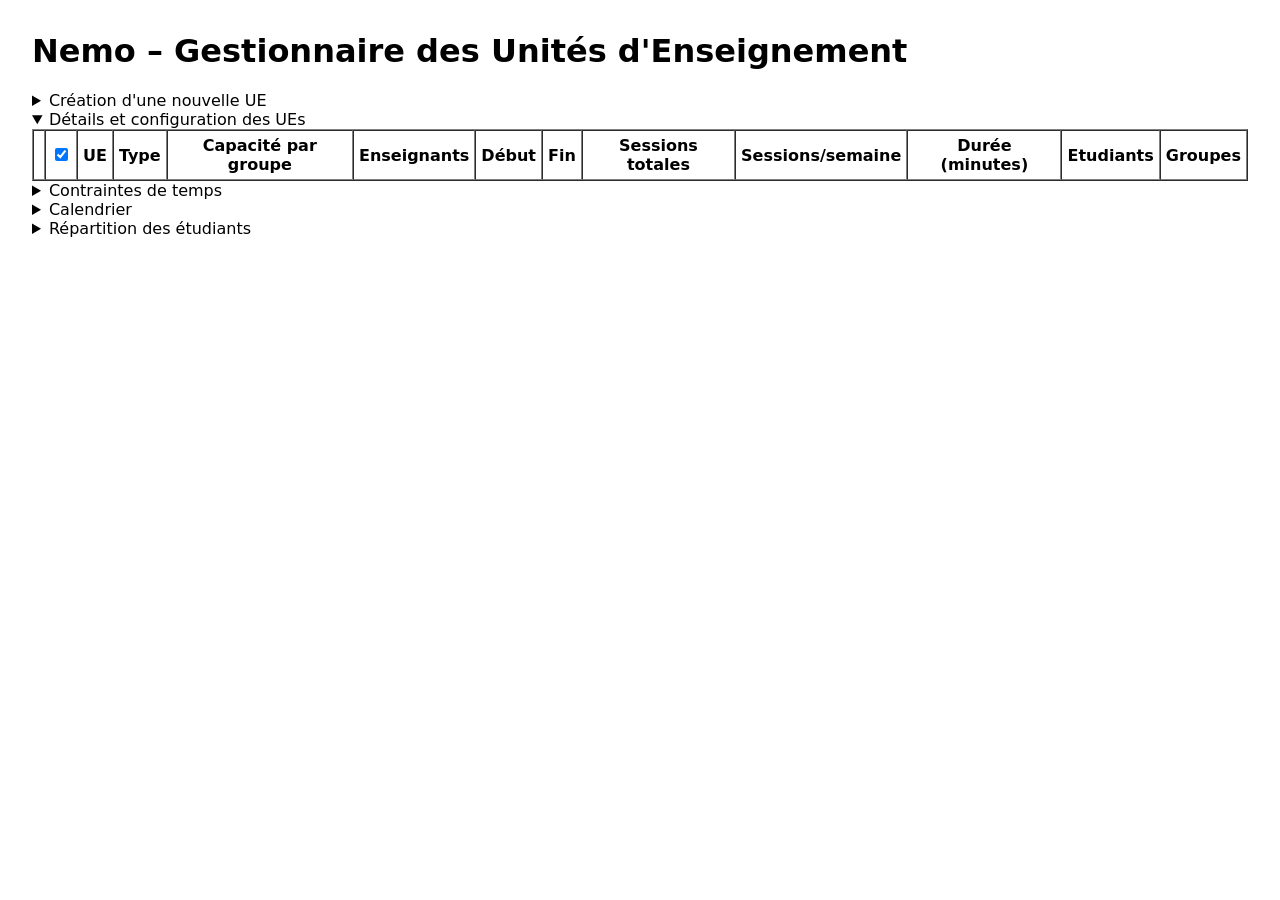
==== src/main/resources/static/index.html @ 41d7bbf1 "first commit" ====
<!DOCTYPE html>
<html lang="fr">
<head>
    <meta charset="UTF-8" />
    <title>Nemo – Solver d'emplois du temps</title>
    <link rel="stylesheet" href="/css/calendar.css">
    <link rel="stylesheet" href="/css/table.css">
    <link rel="stylesheet" href="/css/controls.css">

    <style>
        body {
            font-family: system-ui, -apple-system, BlinkMacSystemFont, "Segoe UI", Roboto, sans-serif;
            margin: 2rem;
        }

        fieldset {
            margin-bottom: 1.5rem;
        }

        label {
            display: block;
            margin-top: 0.5rem;
        }

        .pivot-row {
            display: flex;
            align-items: center;
            gap: 0.5rem;
            margin-top: 0.6rem;
        }

    </style>
</head>

<body>

<h1>Nemo – Gestionnaire des Unités d'Enseignement</h1>

<details class="collapsible">
    <summary>Création d'une nouvelle UE</summary>
<form id="nemoForm">
    <fieldset>
        <legend>Description Unité d'Enseignement</legend>

        <label>
            UE ID
            <input type="text" id="ueId" value="TU1" required />
        </label>

        <label>
            Nom
            <input type="text" id="ueName" value="Algorithmique" required />
        </label>
        <button type="button" id="addUEBtn">Ajouter l’UE</button>
    </fieldset>

    <fieldset>
        <legend>Description Enseignement</legend>

        <label>
            UE ID
            <select id="teachingUnitSelect">
                <option value="">— sélectionner une UE —</option>
            </select>
        </label>

        <label>
            Type
            <select id="teachingType">
                <option value="CM">CM</option>
                <option value="TD">TD</option>
                <option value="TP">TP</option>
            </select>
        </label>

        <label>
            Date de début
            <input type="date" id="startDate">
        </label>

        <label>
            Sessions
            <input type="number"
                   id="sessions"
                   min="1"
                   step="1"
                   value="12"
                   required>
        </label>

        <label>
            Durée (minutes)
            <input type="number" id="duration" value="120" />
        </label>

        <label>
            Capacité par groupe
            <input type="number" id="groupCapacity" value="20" />
        </label>

        <label>
            Nombre d'enseignants
            <input type="number" id="teacherCount" value="1" />
        </label>
        <button type="button" id="addTeachingBtn">Ajouter l'enseignement</button>
    </fieldset>
</form>
</details>

<details class="collapsible" open>
    <summary>Détails et configuration des UEs</summary>
    <div id="teachingTableContainer">
        <table border="1" cellpadding="5" cellspacing="0" style="width:100%;">
            <thead>
                <tr>
                    <th></th> <!-- column for up/down arrows -->
                    <th><input type="checkbox" id="selectAllTeachings" checked></th>
                    <th>UE</th>
                    <th>Type</th>
                    <th>Capacité par groupe</th>
                    <th>Enseignants</th>
                    <th>Début</th>
                    <th>Fin</th>
                    <th>Sessions totales</th>
                    <th>Sessions/semaine</th>
                    <th>Durée (minutes)</th>
                    <th>Etudiants</th>
                    <th>Groupes</th>
                </tr>
            </thead>
            <tbody id="teachingTableBody"></tbody>
        </table>
    </div>

</details>

<details class="collapsible" id="timeConstraints">
    <summary>Contraintes de temps</summary>
    <div id="timeConstraintsContainer">
        <table id="timeConstraintsTable">
            <thead>
            <tr>
                <th></th>
                <!-- Colonnes pour les semaines -->
            </tr>
            <tr>
                <th></th>
                <!-- Sous-en-têtes pour les jours de la semaine -->
            </tr>
            </thead>
            <tbody>
            <!-- Lignes pour les créneaux horaires -->
            </tbody>
        </table>
    </div>
</details>

<details class="collapsible">
    <summary>Calendrier</summary>
    <div style="margin: 20px;">
        <div class="pivot-row">
            <label for="pivotStrategy">
                Stratégie de regroupement des étudiants :
            </label>

            <select id="pivotStrategy">
                <option value="MOST_CONSTRAINED" selected>
                    Étudiants les plus contraints d’abord
                </option>
                <option value="FIRST">Ordre initial</option>
                <option value="RANDOM">Aléatoire</option>
            </select>
        </div>
        <div style="padding-bottom: 10px;">
            <button type="button" id="get_planning" >Proposer un nouveau planning pour cette semaine</button>
            <span id="solveMessage" style="margin-left: 8px;"></span>
        </div>

        <div id="calendar-header">
            <button id="prevWeekBtn">◀</button>
            <span id="currentMondayLabel"></span>
            <button id="nextWeekBtn">▶</button>
        </div>

        <div id="calendar-grid">
            <div id="time-column">
            </div>
            <div class="day-column" data-day="MONDAY"></div>
            <div class="day-column" data-day="TUESDAY"></div>
            <div class="day-column" data-day="WEDNESDAY"></div>
            <div class="day-column" data-day="THURSDAY"></div>
            <div class="day-column" data-day="FRIDAY"></div>
        </div>
    </div>
    <div id="groupsTableContainer" style="margin: 20px;">
        <table border="1" cellpadding="5" cellspacing="0" style="width:100%;">
            <thead>
            <tr>
                <th>Enseignement</th>
                <th>Session</th>
                <th>Groupe</th>
                <th>Jour</th>
                <th>Début</th>
                <th>Fin</th>
                <th>Effectif</th>
                <th>Erreur</th>
            </tr>
            </thead>
            <tbody id="groupsTableBody">
            </tbody>
        </table>
    </div>
</details>

<details class="collapsible">
    <summary>Répartition des étudiants</summary>
    <div id="studentsTableContainer">
        <table style="width:100%; border-collapse: separate; border-spacing: 0; border-top: 1px solid grey;">
            <thead>
            <tr>
                <th style="position: absolute; left: 0; width: 60px;">ID</th>
                <th style="position: absolute; left: 60px; width: 60px;">Prénom</th>
                <th>Nom</th>
                <th>UE suivies</th>
            </tr>
            </thead>
            <tbody id="studentsTableBody">
            </tbody>
        </table>
    </div>
</details>

<script src="/js/controls.js"></script>
<script src="/js/utils.js"></script>
<script src="/js/table.js"></script>
<script src="/js/time.js"></script>
<script src="/js/calendar.js"></script>
<script>

    let teachingUnits = [];
    let teachings = [];
    let students = [];
    let teachers = [];
    //all the events fixed so far
    let allFixedEvents = [];
    //the events in the current week displayed in the calendar
    let currentWeekEvents = [];
    let unitHues = {};

    document.addEventListener("DOMContentLoaded", async () => {
        await bootstrapFromServer();
    });

    async function bootstrapFromServer() {

        try {
            const response = await fetch("/bootstrap", {
                method: "POST"
            });

            const text = await response.text();

            const data = JSON.parse(text);

            console.log("Got bootstrap data...")
            console.log(data)

            firstMondayInSemester = new Date(data.settings.firstMondayInSemester);
            firstMondayInSemester.setHours(0, 0, 0, 0);
            lastMondayInSemester = new Date(data.settings.lastMondayInSemester);
            lastMondayInSemester.setHours(0, 0, 0, 0);
            currentMondayInSemester = new Date(data.settings.firstMondayInSemester);
            currentMondayInSemester.setHours(0, 0, 0, 0);

            teachingUnits = data.teachingUnits || [];

            teachingUnits.forEach(ue => {
                getHueForUnit(ue.id);
                if (Array.isArray(ue.teachings)) {
                    ue.teachings.forEach(t => {
                        t.unitId = ue.id;
                        t.startDate = getMondayFromWeekString(firstMondayInSemester, t.startDate)
                        t.timeConstraints = []
                        const weeksInSemester = getWeekCountBetweenMondays(firstMondayInSemester, lastMondayInSemester)
                        //we make at first all the weeks and days available for teaching
                        for (let week = 1; week <= weeksInSemester; week++) {
                            ["MONDAY", "TUESDAY", "WEDNESDAY", "THURSDAY", "FRIDAY"].forEach(day => {
                                t.timeConstraints.push({
                                    week:"S"+week,
                                    day:day,
                                    startMinutes:480,
                                    endMinutes:1080
                                })
                            })
                        }
                        t.selected = false //allows to select or not the teaching to find a solution
                        teachings.push(t);
                    });
                }
            });
            teachings = teachings.sort((a, b) => a.unitId.localeCompare(b.unitId))

            students = data.students || [];
            teachers = data.teachers || [];

            generateStudentsTableHeaders(teachingUnits);

            renderTeachingTable();
            renderStudentsTable();
            updateTeachingUnitSelect();
            updateMondayLabel();

        } catch (err) {
            console.error("Bootstrap error:", err);
        }
    }

    function buildSolvePayload() {

        return {

            teachings: teachings
                    .filter(t => t.selected) // filter to keep only selected teachings (the teaching table allows to select/unselect them)
                    .map(t => ({
                        id: t.id,
                        type: t.type,
                        durationMinutes: t.durationMinutes,
                        groupCapacity: t.groupCapacity,
                        teacherCount: t.teacherCount,
                        startDate: getWeekStringFromMonday(firstMondayInSemester, t.startDate),
                        sessions: t.sessions,
                        sessionsPerWeek: t.sessionsPerWeek,
                        timeConstraints: t.timeConstraints,
                        weeks: t.weeks
                    })),

            students: students.map(s => ({
                id: s.id,
                firstName: s.firstName,
                lastName: s.lastName,
                teachingUnitIds: s.teachingUnitIds
            })),

            allFixedEvents: allFixedEvents.filter(e => e.error === null ).map(e => ({
                teachingId : e.teachingId,
                groupId : e.groupId,
                sessionId : e.sessionId,
                week : e.week,
                day : e.day,
                startMinutes : e.startMinutes,
                endMinutes : e.endMinutes,
                studentIds : e.studentIds,
                error : e.error,
            })),

            settings: {
                pivotStrategy : document.getElementById("pivotStrategy").value,
                currentMonday: formatDate(currentMondayInSemester),
                currentWeek: getWeekStringFromMonday(firstMondayInSemester, currentMondayInSemester),
                formerWeek: getWeekStringFromMonday(firstMondayInSemester, currentMondayInSemester),
                firstMondayInSemester:formatDate(firstMondayInSemester),
                lastMondayInSemester:formatDate(lastMondayInSemester)
            }
        };
    }

    document.getElementById("get_planning").addEventListener("click", async (event) => {
        event.preventDefault();
        allFixedEvents = [] //we reset the fixedEvents to restart from scratch if this button is clicked
        sendSolvePayload()
    });

    async function sendSolvePayload() {
        const msgEl = document.getElementById("solveMessage");
        msgEl.textContent = "";

        const payload =  buildSolvePayload();

        console.log("payload")
        console.log(payload)

        const response = await fetch("/solve", {
            method: "POST",
            headers: {
                "Content-Type": "application/json"
            },
            body: JSON.stringify(payload)
        });

        const solution = await response.json();

        console.log("solution")
        console.log(solution)

        allFixedEvents = solution.allFixedEvents
        currentWeekEvents = []
        allFixedEvents.forEach(e => {
            if (e.week === getWeekStringFromMonday(firstMondayInSemester, currentMondayInSemester)) //an event will be displayed in the calendar is inWeek
                currentWeekEvents.push(e);
            }
        )
        console.log("current week events")
        console.log(currentWeekEvents)

        const unAssignedEvents = currentWeekEvents.filter(e => e.error !== null && e.day == null).length
        const assignedEventsWithErrors = currentWeekEvents.filter(e => e.error !== null && e.day !== null).length
        let message = [];

        if (unAssignedEvents > 0) {
            message.push(`${unAssignedEvents} groupes non affichés car sans créneau`);
        }

        if (assignedEventsWithErrors > 0) {
            message.push(`${assignedEventsWithErrors} groupes affichés en gris avec créneau mais en conflit`);
        }

        if (message.length > 0) {
            msgEl.textContent = message.join(", ");
            msgEl.style.color = "crimson";
        }
        else
            msgEl.textContent = "";
        renderGroupsTable()
        renderCalendar()
        fillStudentsGroups()
    }

</script>

</body>
</html>
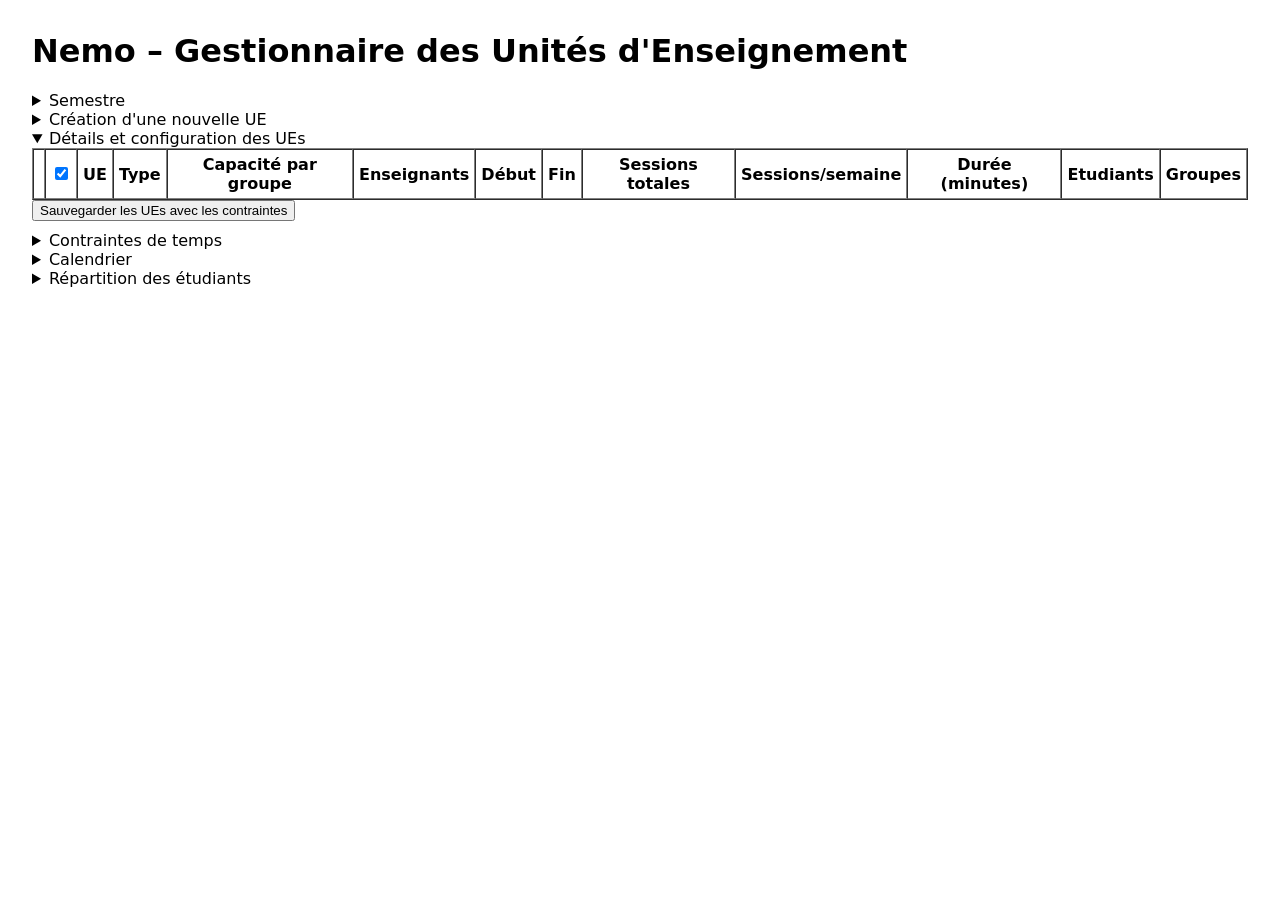
==== commit 60e4c53c: "Ability to set first and last mondays in semester along with tests (are they mondays? is first monda" ====
--- a/src/main/resources/static/index.html
+++ b/src/main/resources/static/index.html
@@ -35,6 +35,27 @@
 <body>
 
 <h1>Nemo – Gestionnaire des Unités d'Enseignement</h1>
+
+<details class="collapsible">
+    <summary>Semestre</summary>
+    <form id="semesterForm">
+        <fieldset>
+            <legend>Semestre</legend>
+
+            <label>
+                Premier lundi
+                <input type="date" id="firstMondayInSemester">
+            </label>
+
+            <label>
+                Dernier lundi
+                <input type="date" id="lastMondayInSemester">
+            </label>
+            <button type="button" id="updateSemesterMondays">Mettre à jour</button>
+            <span id="saveSettingsMessage" style="margin-left: 8px;"></span>
+        </fieldset>
+    </form>
+</details>
 
 <details class="collapsible">
     <summary>Création d'une nouvelle UE</summary>
@@ -130,6 +151,10 @@
             </thead>
             <tbody id="teachingTableBody"></tbody>
         </table>
+    </div>
+    <div style="margin-bottom: 10px;">
+        <button type="button" id="saveTeachingUnitsBtn">Sauvegarder les UEs avec les contraintes</button>
+        <span id="saveMessage" style="margin-left: 8px;"></span>
     </div>
 
 </details>
@@ -239,6 +264,7 @@
 
     let teachingUnits = [];
     let teachings = [];
+    let lastSelectedTeaching = null;
     let students = [];
     let teachers = [];
     //all the events fixed so far
@@ -272,6 +298,9 @@
             currentMondayInSemester = new Date(data.settings.firstMondayInSemester);
             currentMondayInSemester.setHours(0, 0, 0, 0);
 
+            document.getElementById("firstMondayInSemester").value = formatDate(firstMondayInSemester);
+            document.getElementById("lastMondayInSemester").value = formatDate(lastMondayInSemester);
+
             teachingUnits = data.teachingUnits || [];
 
             teachingUnits.forEach(ue => {
@@ -279,19 +308,22 @@
                 if (Array.isArray(ue.teachings)) {
                     ue.teachings.forEach(t => {
                         t.unitId = ue.id;
-                        t.startDate = getMondayFromWeekString(firstMondayInSemester, t.startDate)
-                        t.timeConstraints = []
-                        const weeksInSemester = getWeekCountBetweenMondays(firstMondayInSemester, lastMondayInSemester)
-                        //we make at first all the weeks and days available for teaching
-                        for (let week = 1; week <= weeksInSemester; week++) {
-                            ["MONDAY", "TUESDAY", "WEDNESDAY", "THURSDAY", "FRIDAY"].forEach(day => {
-                                t.timeConstraints.push({
-                                    week:"S"+week,
-                                    day:day,
-                                    startMinutes:480,
-                                    endMinutes:1080
-                                })
-                            })
+                        //t.startDate = getMondayFromWeekString(firstMondayInSemester, t.startDate)
+                        // Si des contraintes existent déjà (chargées depuis le JSON), on les conserve
+                        if (!t.timeConstraints || t.timeConstraints.length === 0) {
+                            // Sinon, on génère les contraintes par défaut
+                            const weeksInSemester = getWeekCountBetweenMondays(firstMondayInSemester, lastMondayInSemester);
+                            t.timeConstraints = [];
+                            for (let week = 1; week <= weeksInSemester; week++) {
+                                ["MONDAY", "TUESDAY", "WEDNESDAY", "THURSDAY", "FRIDAY"].forEach(day => {
+                                    t.timeConstraints.push({
+                                        week: "S" + week,
+                                        day: day,
+                                        startMinutes: 480,
+                                        endMinutes: 1200
+                                    });
+                                });
+                            }
                         }
                         t.selected = false //allows to select or not the teaching to find a solution
                         teachings.push(t);
@@ -299,6 +331,7 @@
                 }
             });
             teachings = teachings.sort((a, b) => a.unitId.localeCompare(b.unitId))
+            teachingUnits = teachingUnits.sort((a, b) => a.id.localeCompare(b.id))
 
             students = data.students || [];
             teachers = data.teachers || [];
@@ -315,7 +348,7 @@
         }
     }
 
-    function buildSolvePayload() {
+    function buildPayload() {
 
         return {
 
@@ -327,7 +360,7 @@
                         durationMinutes: t.durationMinutes,
                         groupCapacity: t.groupCapacity,
                         teacherCount: t.teacherCount,
-                        startDate: getWeekStringFromMonday(firstMondayInSemester, t.startDate),
+                        startDate: t.startDate,
                         sessions: t.sessions,
                         sessionsPerWeek: t.sessionsPerWeek,
                         timeConstraints: t.timeConstraints,
@@ -374,7 +407,7 @@
         const msgEl = document.getElementById("solveMessage");
         msgEl.textContent = "";
 
-        const payload =  buildSolvePayload();
+        const payload =  buildPayload();
 
         console.log("payload")
         console.log(payload)
@@ -425,6 +458,95 @@
         fillStudentsGroups()
     }
 
+    async function saveTeachingUnits() {
+        const msgEl = document.getElementById("saveMessage");
+        msgEl.textContent = "";
+
+        try {
+            const response = await savePayload()
+            if (response.ok) {
+                msgEl.textContent = "Sauvegarde réussie !";
+                msgEl.style.color = "green";
+                console.log("Save successful");
+            } else {
+                msgEl.textContent = "Erreur lors de la sauvegarde";
+                msgEl.style.color = "crimson";
+                console.error("Save failed:", await response.text());
+            }
+        } catch (err) {
+            msgEl.textContent = "Erreur réseau: " + err.message;
+            msgEl.style.color = "crimson";
+            console.error("Save error:", err);
+        }
+    }
+
+    async function saveSettings() {
+        const msgEl = document.getElementById("saveSettingsMessage");
+        msgEl.textContent = "";
+
+        try {
+            const response = await savePayload()
+            if (response.ok) {
+                msgEl.textContent = "Sauvegarde réussie !";
+                msgEl.style.color = "green";
+                console.log("Save successful");
+            } else {
+                msgEl.textContent = "Erreur lors de la sauvegarde";
+                msgEl.style.color = "crimson";
+                console.error("Save failed:", await response.text());
+            }
+        } catch (err) {
+            msgEl.textContent = "Erreur réseau: " + err.message;
+            msgEl.style.color = "crimson";
+            console.error("Save error:", err);
+        }
+    }
+
+    async function savePayload() {
+        const payload = {
+
+            teachingUnits: teachingUnits.map(ue => ({
+                id: ue.id,
+                name: ue.name,
+                teachings: teachings
+                    .filter(t => t.unitId === ue.id)
+                    .map(t => ({
+                        id: t.id,
+                        type: t.type,
+                        durationMinutes: t.durationMinutes,
+                        groupCapacity: t.groupCapacity,
+                        teacherCount: t.teacherCount,
+                        startDate: t.startDate,
+                        sessions: t.sessions,
+                        sessionsPerWeek: t.sessionsPerWeek,
+                        timeConstraints: t.timeConstraints,
+                        weeks: t.weeks
+                    }))
+            })),
+
+            settings: {
+                pivotStrategy : document.getElementById("pivotStrategy").value,
+                currentMonday: formatDate(currentMondayInSemester),
+                currentWeek: getWeekStringFromMonday(firstMondayInSemester, currentMondayInSemester),
+                formerWeek: getWeekStringFromMonday(firstMondayInSemester, currentMondayInSemester),
+                firstMondayInSemester:formatDate(firstMondayInSemester),
+                lastMondayInSemester:formatDate(lastMondayInSemester)
+            }
+        };
+
+        console.log("Save payload:");
+        console.log(payload);
+
+        return await fetch("/save", {
+            method: "POST",
+            headers: {
+                "Content-Type": "sapplication/json"
+            },
+            body: JSON.stringify(payload)
+        });
+
+    }
+
 </script>
 
 </body>
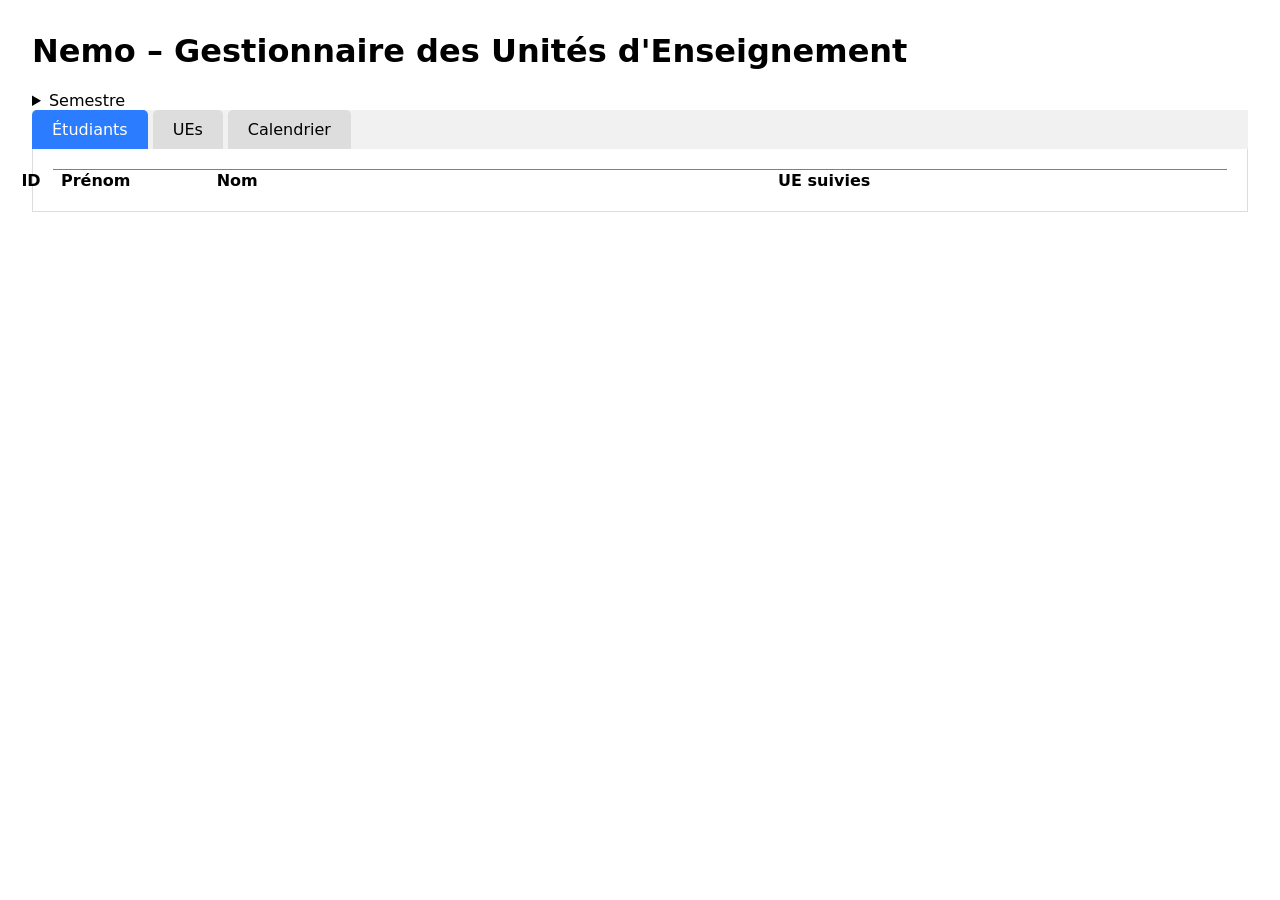
==== commit e539f9c8: "UI reorganization. Tabs added." ====
--- a/src/main/resources/static/index.html
+++ b/src/main/resources/static/index.html
@@ -29,6 +29,54 @@
             margin-top: 0.6rem;
         }
 
+        .tab-container {
+            width: 100%;
+            height: 100%;
+            display: flex;
+            flex-direction: column;
+            margin: 0;
+            padding: 0;
+        }
+
+        .tabs {
+            display: flex;
+            list-style: none;
+            padding: 0;
+            margin: 0;
+            background-color: #f1f1f1;
+        }
+
+        .tabs li {
+            padding: 10px 20px;
+            cursor: pointer;
+            background-color: #ddd;
+            margin-right: 5px;
+            border-radius: 5px 5px 0 0;
+        }
+
+        .tabs li.active {
+            background-color: #2b7cff;
+            color: white;
+        }
+
+        .tab-content {
+            display: none;
+            padding: 20px;
+            border: 1px solid #ddd;
+            border-top: none;
+            flex: 1;
+            overflow: auto;
+        }
+
+        .tab-content.active {
+            display: flex;
+            flex-direction: column;
+        }
+
+        .tab-content > * {
+            flex: 1;
+        }
+
     </style>
 </head>
 
@@ -40,8 +88,6 @@
     <summary>Semestre</summary>
     <form id="semesterForm">
         <fieldset>
-            <legend>Semestre</legend>
-
             <label>
                 Premier lundi
                 <input type="date" id="firstMondayInSemester">
@@ -57,209 +103,30 @@
     </form>
 </details>
 
-<details class="collapsible">
-    <summary>Création d'une nouvelle UE</summary>
-<form id="nemoForm">
-    <fieldset>
-        <legend>Description Unité d'Enseignement</legend>
-
-        <label>
-            UE ID
-            <input type="text" id="ueId" value="TU1" required />
-        </label>
-
-        <label>
-            Nom
-            <input type="text" id="ueName" value="Algorithmique" required />
-        </label>
-        <button type="button" id="addUEBtn">Ajouter l’UE</button>
-    </fieldset>
-
-    <fieldset>
-        <legend>Description Enseignement</legend>
-
-        <label>
-            UE ID
-            <select id="teachingUnitSelect">
-                <option value="">— sélectionner une UE —</option>
-            </select>
-        </label>
-
-        <label>
-            Type
-            <select id="teachingType">
-                <option value="CM">CM</option>
-                <option value="TD">TD</option>
-                <option value="TP">TP</option>
-            </select>
-        </label>
-
-        <label>
-            Date de début
-            <input type="date" id="startDate">
-        </label>
-
-        <label>
-            Sessions
-            <input type="number"
-                   id="sessions"
-                   min="1"
-                   step="1"
-                   value="12"
-                   required>
-        </label>
-
-        <label>
-            Durée (minutes)
-            <input type="number" id="duration" value="120" />
-        </label>
-
-        <label>
-            Capacité par groupe
-            <input type="number" id="groupCapacity" value="20" />
-        </label>
-
-        <label>
-            Nombre d'enseignants
-            <input type="number" id="teacherCount" value="1" />
-        </label>
-        <button type="button" id="addTeachingBtn">Ajouter l'enseignement</button>
-    </fieldset>
-</form>
-</details>
-
-<details class="collapsible" open>
-    <summary>Détails et configuration des UEs</summary>
-    <div id="teachingTableContainer">
-        <table border="1" cellpadding="5" cellspacing="0" style="width:100%;">
-            <thead>
-                <tr>
-                    <th></th> <!-- column for up/down arrows -->
-                    <th><input type="checkbox" id="selectAllTeachings" checked></th>
-                    <th>UE</th>
-                    <th>Type</th>
-                    <th>Capacité par groupe</th>
-                    <th>Enseignants</th>
-                    <th>Début</th>
-                    <th>Fin</th>
-                    <th>Sessions totales</th>
-                    <th>Sessions/semaine</th>
-                    <th>Durée (minutes)</th>
-                    <th>Etudiants</th>
-                    <th>Groupes</th>
-                </tr>
-            </thead>
-            <tbody id="teachingTableBody"></tbody>
-        </table>
+<div class="tab-container">
+    <ul class="tabs">
+        <li class="active" onclick="openTab('etudiants')">Étudiants</li>
+        <li onclick="openTab('ues')">UEs</li>
+        <li onclick="openTab('calendrier')">Calendrier</li>
+    </ul>
+
+    <div id="etudiants" class="tab-content active">
     </div>
-    <div style="margin-bottom: 10px;">
-        <button type="button" id="saveTeachingUnitsBtn">Sauvegarder les UEs avec les contraintes</button>
-        <span id="saveMessage" style="margin-left: 8px;"></span>
+
+    <div id="ues" class="tab-content">
     </div>
 
-</details>
-
-<details class="collapsible" id="timeConstraints">
-    <summary>Contraintes de temps</summary>
-    <div id="timeConstraintsContainer">
-        <table id="timeConstraintsTable">
-            <thead>
-            <tr>
-                <th></th>
-                <!-- Colonnes pour les semaines -->
-            </tr>
-            <tr>
-                <th></th>
-                <!-- Sous-en-têtes pour les jours de la semaine -->
-            </tr>
-            </thead>
-            <tbody>
-            <!-- Lignes pour les créneaux horaires -->
-            </tbody>
-        </table>
+    <div id="calendrier" class="tab-content">
     </div>
-</details>
-
-<details class="collapsible">
-    <summary>Calendrier</summary>
-    <div style="margin: 20px;">
-        <div class="pivot-row">
-            <label for="pivotStrategy">
-                Stratégie de regroupement des étudiants :
-            </label>
-
-            <select id="pivotStrategy">
-                <option value="MOST_CONSTRAINED" selected>
-                    Étudiants les plus contraints d’abord
-                </option>
-                <option value="FIRST">Ordre initial</option>
-                <option value="RANDOM">Aléatoire</option>
-            </select>
-        </div>
-        <div style="padding-bottom: 10px;">
-            <button type="button" id="get_planning" >Proposer un nouveau planning pour cette semaine</button>
-            <span id="solveMessage" style="margin-left: 8px;"></span>
-        </div>
-
-        <div id="calendar-header">
-            <button id="prevWeekBtn">◀</button>
-            <span id="currentMondayLabel"></span>
-            <button id="nextWeekBtn">▶</button>
-        </div>
-
-        <div id="calendar-grid">
-            <div id="time-column">
-            </div>
-            <div class="day-column" data-day="MONDAY"></div>
-            <div class="day-column" data-day="TUESDAY"></div>
-            <div class="day-column" data-day="WEDNESDAY"></div>
-            <div class="day-column" data-day="THURSDAY"></div>
-            <div class="day-column" data-day="FRIDAY"></div>
-        </div>
-    </div>
-    <div id="groupsTableContainer" style="margin: 20px;">
-        <table border="1" cellpadding="5" cellspacing="0" style="width:100%;">
-            <thead>
-            <tr>
-                <th>Enseignement</th>
-                <th>Session</th>
-                <th>Groupe</th>
-                <th>Jour</th>
-                <th>Début</th>
-                <th>Fin</th>
-                <th>Effectif</th>
-                <th>Erreur</th>
-            </tr>
-            </thead>
-            <tbody id="groupsTableBody">
-            </tbody>
-        </table>
-    </div>
-</details>
-
-<details class="collapsible">
-    <summary>Répartition des étudiants</summary>
-    <div id="studentsTableContainer">
-        <table style="width:100%; border-collapse: separate; border-spacing: 0; border-top: 1px solid grey;">
-            <thead>
-            <tr>
-                <th style="position: absolute; left: 0; width: 60px;">ID</th>
-                <th style="position: absolute; left: 60px; width: 60px;">Prénom</th>
-                <th>Nom</th>
-                <th>UE suivies</th>
-            </tr>
-            </thead>
-            <tbody id="studentsTableBody">
-            </tbody>
-        </table>
-    </div>
-</details>
-
-<script src="/js/controls.js"></script>
+</div>
+
+
+<script src="/js/index.js"></script>
 <script src="/js/utils.js"></script>
-<script src="/js/table.js"></script>
 <script src="/js/time.js"></script>
 <script src="/js/calendar.js"></script>
+<script src="/js/students.js"></script>
+<script src="/js/ues.js"></script>
 <script>
 
     let teachingUnits = [];
@@ -275,6 +142,7 @@
 
     document.addEventListener("DOMContentLoaded", async () => {
         await bootstrapFromServer();
+        openTab('etudiants');
     });
 
     async function bootstrapFromServer() {
@@ -336,13 +204,6 @@
             students = data.students || [];
             teachers = data.teachers || [];
 
-            generateStudentsTableHeaders(teachingUnits);
-
-            renderTeachingTable();
-            renderStudentsTable();
-            updateTeachingUnitSelect();
-            updateMondayLabel();
-
         } catch (err) {
             console.error("Bootstrap error:", err);
         }
@@ -395,67 +256,6 @@
                 lastMondayInSemester:formatDate(lastMondayInSemester)
             }
         };
-    }
-
-    document.getElementById("get_planning").addEventListener("click", async (event) => {
-        event.preventDefault();
-        allFixedEvents = [] //we reset the fixedEvents to restart from scratch if this button is clicked
-        sendSolvePayload()
-    });
-
-    async function sendSolvePayload() {
-        const msgEl = document.getElementById("solveMessage");
-        msgEl.textContent = "";
-
-        const payload =  buildPayload();
-
-        console.log("payload")
-        console.log(payload)
-
-        const response = await fetch("/solve", {
-            method: "POST",
-            headers: {
-                "Content-Type": "application/json"
-            },
-            body: JSON.stringify(payload)
-        });
-
-        const solution = await response.json();
-
-        console.log("solution")
-        console.log(solution)
-
-        allFixedEvents = solution.allFixedEvents
-        currentWeekEvents = []
-        allFixedEvents.forEach(e => {
-            if (e.week === getWeekStringFromMonday(firstMondayInSemester, currentMondayInSemester)) //an event will be displayed in the calendar is inWeek
-                currentWeekEvents.push(e);
-            }
-        )
-        console.log("current week events")
-        console.log(currentWeekEvents)
-
-        const unAssignedEvents = currentWeekEvents.filter(e => e.error !== null && e.day == null).length
-        const assignedEventsWithErrors = currentWeekEvents.filter(e => e.error !== null && e.day !== null).length
-        let message = [];
-
-        if (unAssignedEvents > 0) {
-            message.push(`${unAssignedEvents} groupes non affichés car sans créneau`);
-        }
-
-        if (assignedEventsWithErrors > 0) {
-            message.push(`${assignedEventsWithErrors} groupes affichés en gris avec créneau mais en conflit`);
-        }
-
-        if (message.length > 0) {
-            msgEl.textContent = message.join(", ");
-            msgEl.style.color = "crimson";
-        }
-        else
-            msgEl.textContent = "";
-        renderGroupsTable()
-        renderCalendar()
-        fillStudentsGroups()
     }
 
     async function saveTeachingUnits() {
@@ -547,6 +347,43 @@
 
     }
 
+    async function openTab(tabName) {
+        const tabs = document.querySelectorAll('.tab-content');
+        tabs.forEach(tab => tab.classList.remove('active'));
+
+        const tabLinks = document.querySelectorAll('.tabs li');
+        tabLinks.forEach(link => link.classList.remove('active'));
+
+        const tabContent = document.getElementById(tabName);
+        tabContent.classList.add('active');
+        if (event) {
+            event.currentTarget.classList.add('active');
+        } else {
+            // Si pas d'événement, trouver le li correspondant à l'onglet et l'activer
+            const tabLink = document.querySelector(`.tabs li[onclick="openTab('${tabName}')"]`);
+            if (tabLink) {
+                tabLink.classList.add('active');
+            }
+        }
+
+        if (tabName === 'ues' && tabContent.innerHTML.trim() === '') {
+            const response = await fetch('ues.html');
+            const html = await response.text();
+            tabContent.innerHTML = html;
+            initUEs();
+        } else if (tabName === 'calendrier' && tabContent.innerHTML.trim() === '') {
+            const response = await fetch('calendrier.html');
+            const html = await response.text();
+            tabContent.innerHTML = html;
+            initCalendar();
+        } else if (tabName === 'etudiants' && tabContent.innerHTML.trim() === '') {
+            const response = await fetch('etudiants.html');
+            const html = await response.text();
+            tabContent.innerHTML = html;
+            initStudents();
+        }
+    }
+
 </script>
 
 </body>
